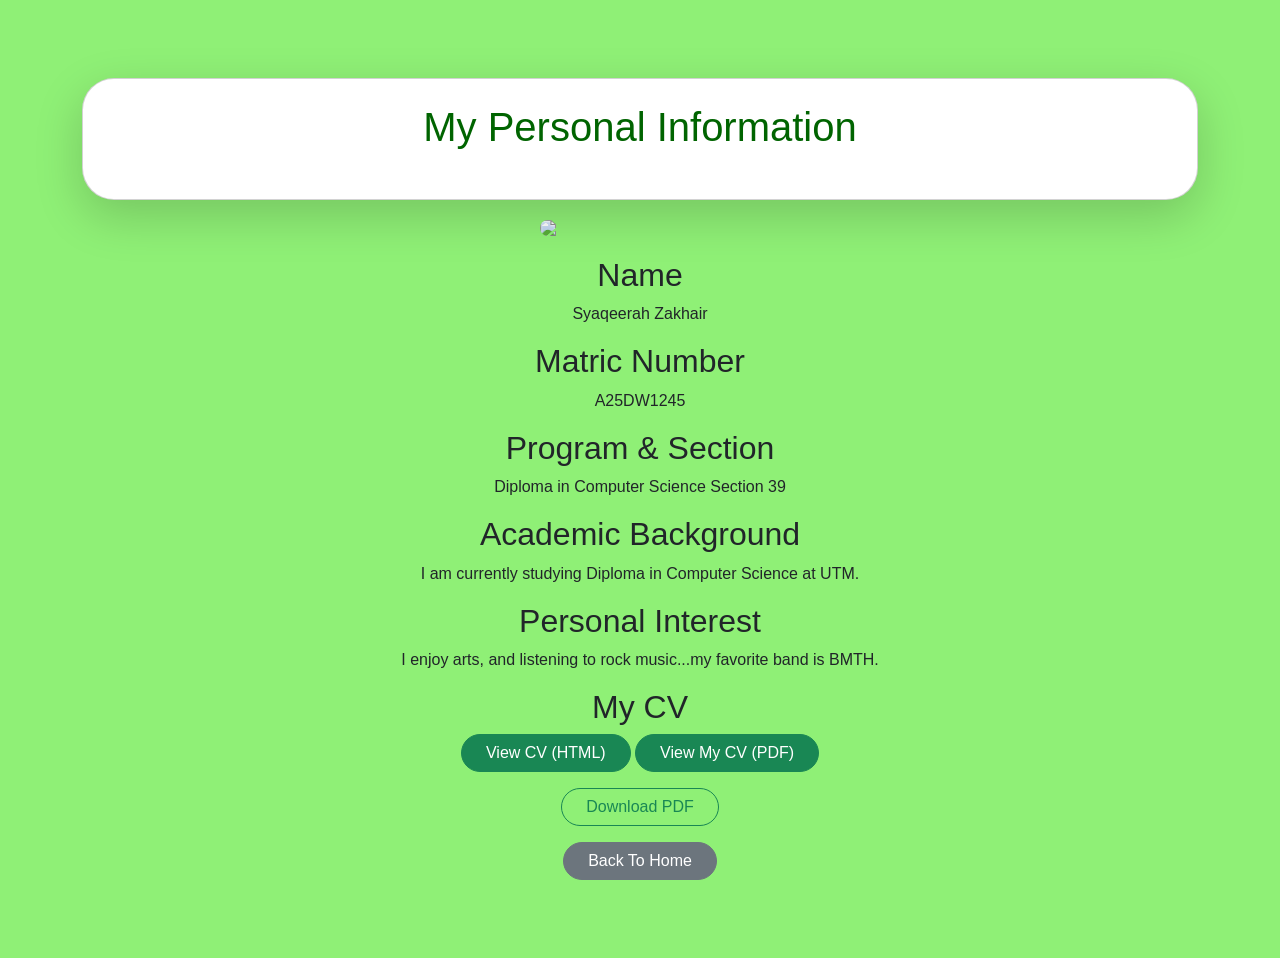
==== personalinfo.html @ e0c03562 "Add files via upload" ====
<!DOCTYPE html>
<html>

<head>

    <title>Personal Information</title>

    <link href="https://cdn.jsdelivr.net/npm/bootstrap@5.3.3/dist/css/bootstrap.min.css" rel="stylesheet">

    <link rel="preconnect" href="https://fonts.googleapis.com">

    <link rel="preconnect" href="https://fonts.gstatic.com" crossorigin>

    <link href="https://fonts.googleapis.com/css2?family=Quicksand:wght@400;700&display=swap" rel="stylesheet">

      <link rel="stylesheet" href="style.css">
</head>
<body>

    <div class="container py-5">
        <div class="card shadow-lg p-4 rounded-5 text-center">
            <h1 class="mb-4">
                My Personal Information
            </h1>
        </div>

        <img src="me1.jpg" 
        width="200"
        class="mx-auto d-block">

        <h2>Name</h2>
        <p>Syaqeerah Zakhair</p>

        <h2>Matric Number</h2>
        <p>A25DW1245</p>

        <h2>Program & Section</h2>
        <p>Diploma in Computer Science Section 39</p>

        <h2>Academic Background</h2>
        <p>
            I am currently studying Diploma in Computer Science at UTM.
        </p>

        <h2>Personal Interest</h2>
        <p>
            I enjoy arts, and listening to rock music...my favorite band is BMTH.
        </p>

        <h2>My CV</h2>

        <div class="mb-3">

            <a href="cv/cv.html" class="btn btn-success rounded-pill px-4" target="_blank">
                View CV (HTML)
            </a>

            <a href="cv/cv.pdf" class="btn btn-success rounded-pill px-4" target="_blank">
                View My CV (PDF)
            </a>

        </div>

        <div class="mb-3">

                <a href="cv/cv.pdf" class="btn btn-outline-success rounded-pill px-4" target="_blank">
                    Download PDF
                </a>

            </div>

            <a href="index.html"
            class="btn btn-secondary rounded-pill px-4">

                Back To Home

            </a>
        
        </div>    

    </div>

</body>
</html>
---- style.css ----
.profile-pic {
    display: block;
    margin: 0 auto;
    width: 150px;
}

.homepage {

    background-image: url("background/koi.png");

    background-size: cover;

    background-position: center;

    background-repeat: no-repeat;

    height: 100vh;

    margin: 0;

    font-family: 'Quicksand', sans-serif;

}

.overlay {

    background-color: rgba(0,0,0,0.4);

    width: 100%;

    height: 100vh;

    display: flex;

    justify-content: center;

    align-items: center;

}

body {

    font-family: Arial;

    background-color: #8ff076;

    text-align: center;

    padding: 30px;

}

h1 {

    color: darkgreen;

}

img {

    border-radius: 20px;

    margin: 20px;

}

button {

    padding: 10px 20px;

    border: none;

    border-radius: 10px;

    background-color: rgb(110, 255, 236);

    font-size: 16px;

    cursor: pointer;

}

button:hover {

    background-color: rgb(50, 188, 190);

}

input {

    width: 80%;

    padding: 10px;

    border-radius: 10px;

    border: 1px solid gray;

    font-size: 16px;

}
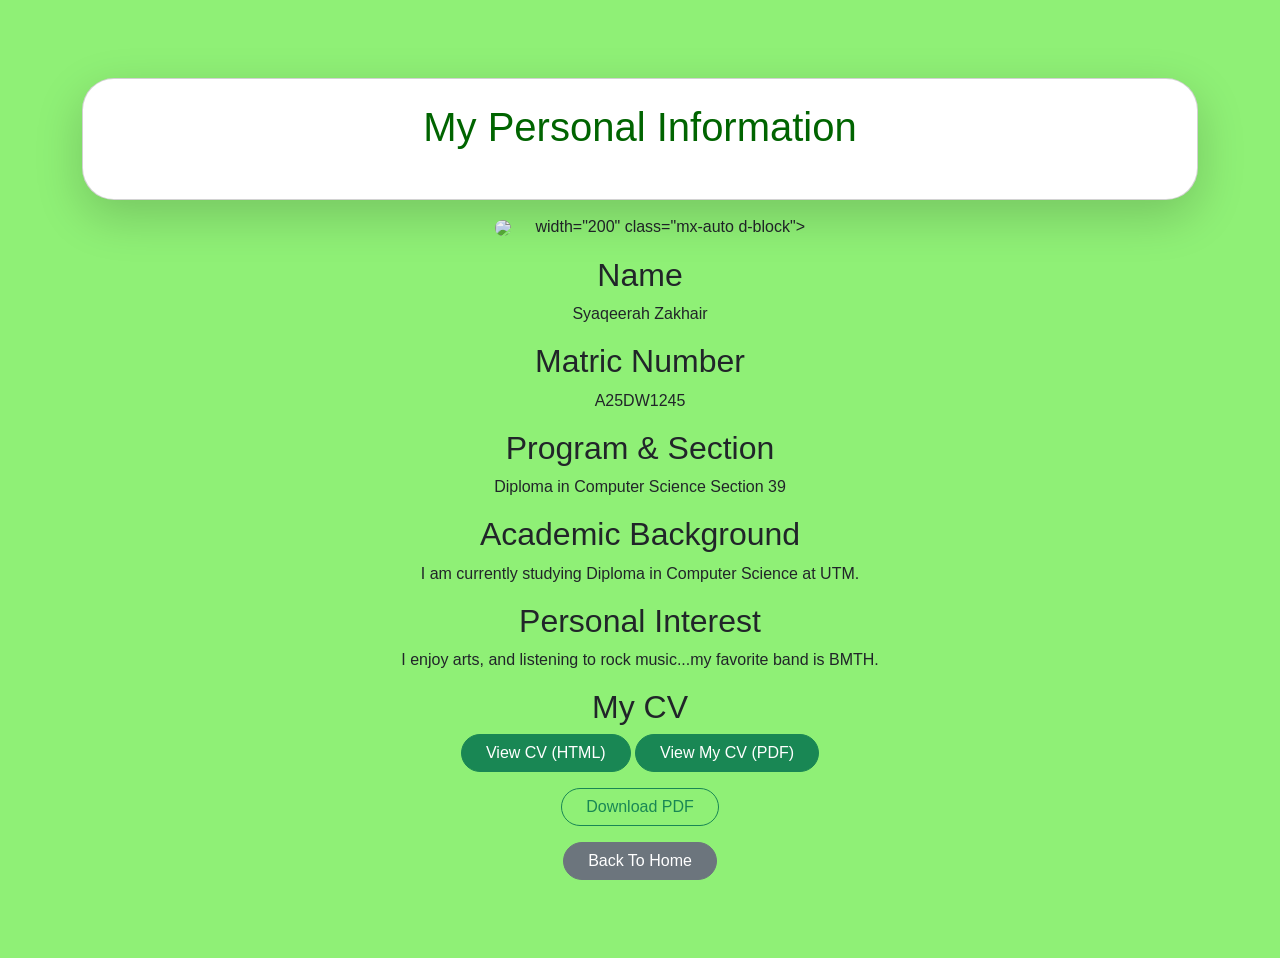
==== commit cb5e7cbc: "Update personalinfo.html" ====
--- a/personalinfo.html
+++ b/personalinfo.html
@@ -24,7 +24,7 @@
             </h1>
         </div>
 
-        <img src="me1.jpg" 
+        <img src="me1.jpg"> 
         width="200"
         class="mx-auto d-block">
 
@@ -81,4 +81,4 @@
     </div>
 
 </body>
-</html>+</html>
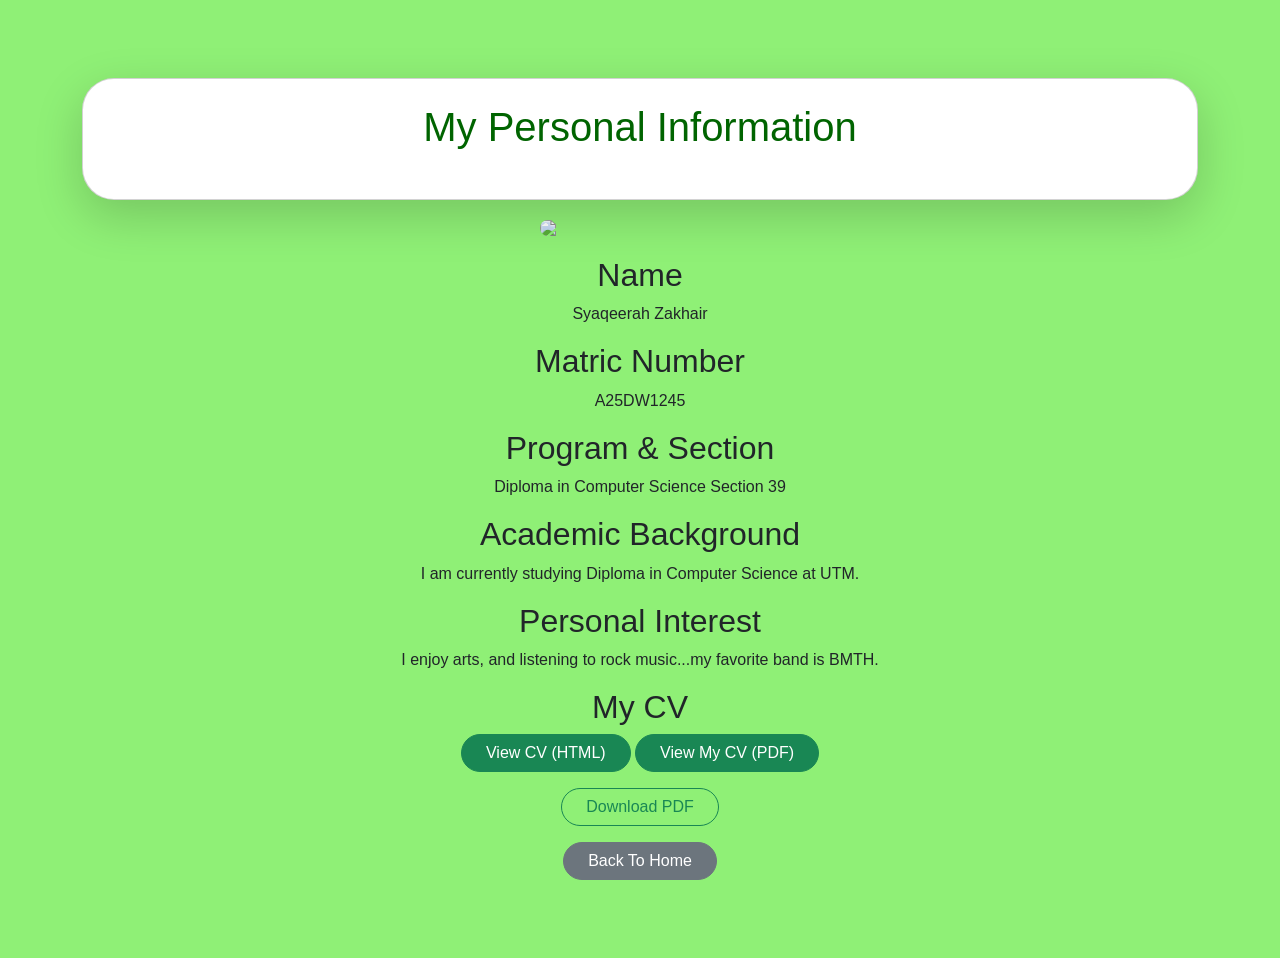
==== commit aee97c77: "Update personalinfo.html" ====
--- a/personalinfo.html
+++ b/personalinfo.html
@@ -24,7 +24,7 @@
             </h1>
         </div>
 
-        <img src="me1.jpg"> 
+        <img src="me1.jpg"
         width="200"
         class="mx-auto d-block">
 
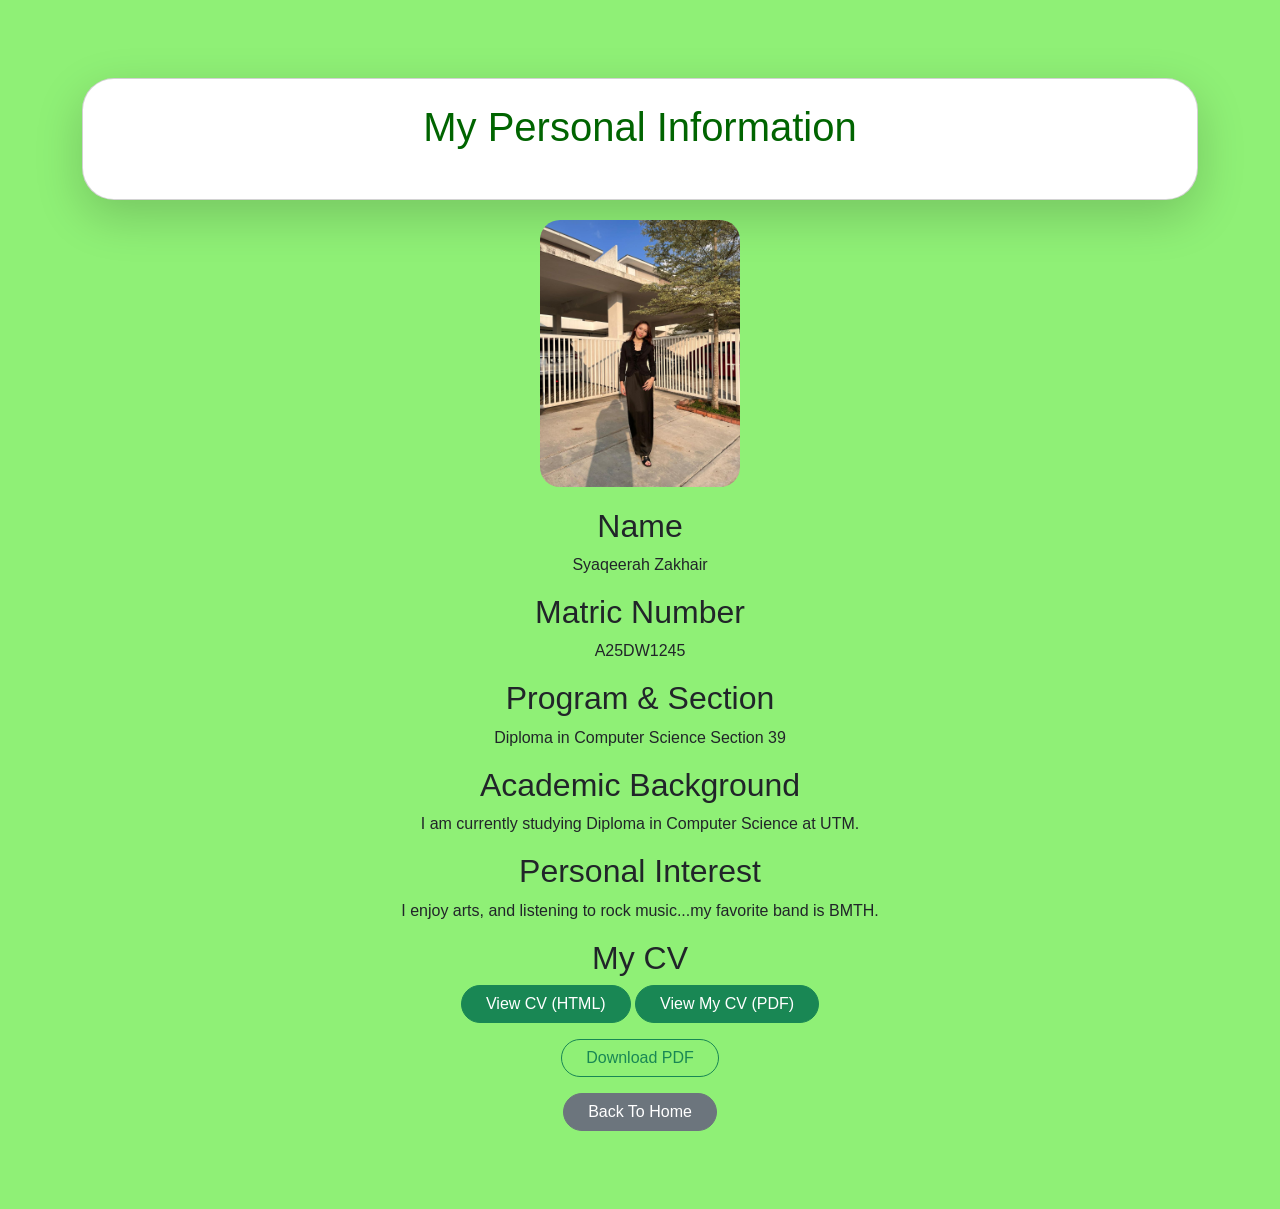
==== commit 3d0c8fc7: "Update personalinfo.html" ====
--- a/personalinfo.html
+++ b/personalinfo.html
@@ -24,7 +24,7 @@
             </h1>
         </div>
 
-        <img src="me1.jpg"
+        <img src="images/me1.jpg"
         width="200"
         class="mx-auto d-block">
 
